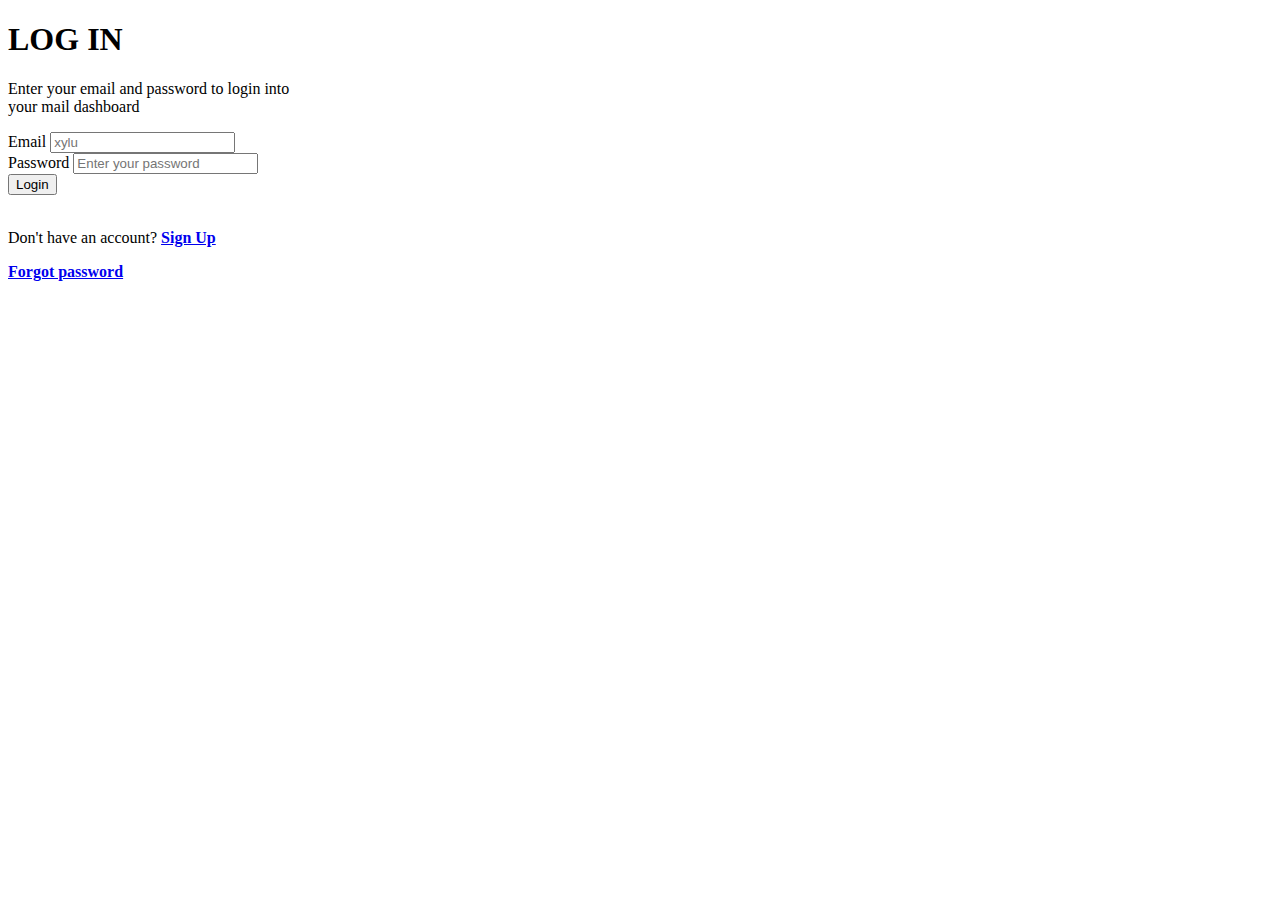
==== product_page/index.html @ f3577da6 "login not yet fixed" ====
<!DOCTYPE html>
<html lang="en">
<head>
    <meta charset="UTF-8">
    <meta name="viewport" content="width=device-width, initial-scale=1.0">
    <title>Products</title>
    <link rel="stylesheet" href="styles.css">
    <link href='https://unpkg.com/boxicons@2.1.4/css/boxicons.min.css' rel='stylesheet'>
    <link rel="stylesheet" href="/src/css/product.css">
    <link rel="preconnect" href="https://fonts.googleapis.com">
    <link rel="preconnect" href="https://fonts.gstatic.com" crossorigin>
    <link href="https://fonts.googleapis.com/css2?family=Dosis:wght@200;300;400;500;600;700;800&family=Inknut+Antiqua:wght@300;400;500;600;700;800;900&family=Inter:wght@100;200;300;400;500;600;700&family=Nunito:ital,wght@0,200;0,400;0,500;0,600;0,700;0,800;0,900;1,200;1,300;1,400;1,500;1,600;1,700;1,800;1,900&family=Poppins:ital,wght@0,100;0,200;0,300;0,400;0,500;0,600;0,700;0,800;0,900;1,100;1,200;1,300;1,400;1,500;1,600;1,700;1,800&display=swap" rel="stylesheet">
</head>
<body>
    <div class="header">
        <div class="logo">
            <img src="/public/asset/imges/empyrean logo 1.svg" alt="">
        </div>
        <ul class="navlist">
            <li><a href="#home">Home</a></li>
            <li><a href="#home">About US</a></li>
            <li><a href="#home">Premium Services</a></li>
            <li><a href="#home">Shop</a></li>
            <li><i class='bx bx-cart bx-sm' style="cursor: pointer;"></i></li>
            <li><p class="username" id='username'></p></li>
        </ul>

    </div>

    <div class="welcome">
        <div class="top-content">
            <h1>Welcome To The Empyrean Store.<br> Shop From Our Vast Collections Of Premium Wears</h1>
            <p>Celebrate love in all its forms with beautiful customized clothing's both for individuals and couples. 
                With over <b>2000</b> purchases on our <b>Online Store</b>, 
                we offer options to customize your choice inscriptions/words/images.
            </p>

            <div class="order-button">
                <button>Bulk Order</button>
                <div class="contact">
                    <a href="#">Contact us</a>
                    <i class='bx bx-right-arrow-alt bx-bi'></i>
                </div>
            </div>
            
        </div>
       

        <div class="top-image">
            <img src="/public/asset/imges/hero image for product page.svg" alt="">
        </div>
    </div>

    <div class="featured-products">
        <h2>Featured Products</h2>
        <div class="search-box">
            <div class="filter-box">
                <select>
                    <option value="none">filter</option>
                    <option value="all">All</option>
                    <option value="cheap">Cheap</option>
                    <option value="xl">xtra large</option>
                    <option value="large">large</option>
                </select>
            </div>

            <div class="search">
                <input type="text" name="" id="" placeholder="search">
                <button><i class='bx bx-search bx-sm'></i></button>
            </div>
        </div>

        <div class="product-contain">

           <div class="slide-left">
            <button><i class='bx bx-chevrons-left bx-sm' style="color: #D8D8D8;"></i></button>
           </div>

            <div class="product-container">
                <div class="product">
                    <div class="product-grid">
                        <img src="/public/asset/imges/blank-black-male-hoodie-sweatshirt-long-sleeve-with-clipping-path-png 2.svg" alt="">
                        <h3 class="product-name">ROM HOODIE</h3>
                        <p>100% woolen Rapture on my mind hoodie with cape.</p>
                        <div class="star">
                            <img src="/public/asset/imges/Star 1.svg" alt="">
                            <img src="/public/asset/imges/Star 1.svg" alt="">
                            <img src="/public/asset/imges/Star 1.svg" alt="">
                            <img src="/public/asset/imges/Star 1.svg" alt="">
                            <img src="/public/asset/imges/Star 5.svg" alt="">
                            <img src="/public/asset/imges/Star 5.svg" alt="">
                        </div>
                        <h3>$100:00</h3>
                        <button>ADD TO CART</button>
                    </div>
                </div>
        
                <div class="product">
                    <div class="product-grid">
                        <img src="/public/asset/imges/Frame 21 (3).svg" alt="">
                        <h3 class="product-name">ROM HOODIE</h3>
                        <p class="discription">100% woolen Rapture on my mind hoodie with cape.</p>
                        <div class="star">
                            <img src="/public/asset/imges/Star 1.svg" alt="">
                            <img src="/public/asset/imges/Star 1.svg" alt="">
                            <img src="/public/asset/imges/Star 1.svg" alt="">
                            <img src="/public/asset/imges/Star 1.svg" alt="">
                            <img src="/public/asset/imges/Star 5.svg" alt="">
                            <img src="/public/asset/imges/Star 5.svg" alt="">
                        </div>
                        <h3>$100:00</h3>
                        <button>ADD TO CART</button>
                    </div>
                </div>
        
                <div class="product">
                    <div class="product-grid">
                        <img src="/public/asset/imges/Frame 21.svg" alt="">
                        <h3 class="product-name">ROM HOODIE</h3>
                        <p class="discription">100% woolen Rapture on my mind hoodie with cape.</p>
                        <div class="star">
                            <img src="/public/asset/imges/Star 1.svg" alt="">
                            <img src="/public/asset/imges/Star 1.svg" alt="">
                            <img src="/public/asset/imges/Star 1.svg" alt="">
                            <img src="/public/asset/imges/Star 1.svg" alt="">
                            <img src="/public/asset/imges/Star 5.svg" alt="">
                            <img src="/public/asset/imges/Star 5.svg" alt="">
                        </div>
                        <h3>$100:00</h3>
                        <button>ADD TO CART</button>
                    </div>
                </div>
            </div>
             
            <div class="slide-left">
                <button><i class='bx bx-chevrons-right bx-sm' style="color: #D8D8D8;"></i></button>
            </div>
        </div>
       
    </div>

    <div class="customzed-container">
        <h2>Fully Customized</h2>

        <div class="product-containers" id="product-containers">
            <!-- <div class="products">
                <div class="product-grid">
                    <img src="/public/asset/imges/Frame 21.svg" alt="" name="product-image">
                    <h3 class="product-name" name="productName"></h3>
                    <p name="productDescription"></p>
                    <div class="star">
                        <img src="/public/asset/imges/Star 1.svg" alt="">
                        <img src="/public/asset/imges/Star 1.svg" alt="">
                        <img src="/public/asset/imges/Star 1.svg" alt="">
                        <img src="/public/asset/imges/Star 1.svg" alt="">
                        <img src="/public/asset/imges/Star 5.svg" alt="">
                        <img src="/public/asset/imges/Star 5.svg" alt="">
                    </div>
                    <h3 name="productPrice"></h3>
                    <button>ADD TO CART</button>
                </div>
            </div>
    
            <div class="products">
                <div class="product-grid">
                    <img src="/public/asset/imges/blank-black-male-hoodie-sweatshirt-long-sleeve-with-clipping-path-png 2.svg" alt="" id="product-image">
                    <h3 class="product-name" id="product-name"></h3>
                    <p class="discription" id="product-description"></p>
                    <div class="star">
                        <img src="/public/asset/imges/Star 1.svg" alt="">
                        <img src="/public/asset/imges/Star 1.svg" alt="">
                        <img src="/public/asset/imges/Star 1.svg" alt="">
                        <img src="/public/asset/imges/Star 1.svg" alt="">
                        <img src="/public/asset/imges/Star 5.svg" alt="">
                        <img src="/public/asset/imges/Star 5.svg" alt="">
                    </div>
                    <h3 id="product-price"></h3>
                    <button>ADD TO CART</button>
                </div>
            </div>
    
            <div class="products">
                <div class="product-grid">
                    <img src="/public/asset/imges/Frame 21 (3).svg" alt="" id="product-image">
                    <h3 class="product-name" id="product-name"></h3>
                    <p class="discription" id="product-description"></p>
                    <div class="star">
                        <img src="/public/asset/imges/Star 1.svg" alt="">
                        <img src="/public/asset/imges/Star 1.svg" alt="">
                        <img src="/public/asset/imges/Star 1.svg" alt="">
                        <img src="/public/asset/imges/Star 1.svg" alt="">
                        <img src="/public/asset/imges/Star 5.svg" alt="">
                        <img src="/public/asset/imges/Star 5.svg" alt="">
                    </div>
                    <h3 id="product-price"></h3>
                    <button>ADD TO CART</button>
                </div>
            </div>

            <div class="products">
                <div class="product-grid">
                    <img src="/public/asset/imges/Frame 21 (3).svg" alt="" id="product-image">
                    <h3 class="product-name" id="product-name"></h3>
                    <p id="product-description"></p>
                    <div class="star">
                        <img src="/public/asset/imges/Star 1.svg" alt="">
                        <img src="/public/asset/imges/Star 1.svg" alt="">
                        <img src="/public/asset/imges/Star 1.svg" alt="">
                        <img src="/public/asset/imges/Star 1.svg" alt="">
                        <img src="/public/asset/imges/Star 5.svg" alt="">
                        <img src="/public/asset/imges/Star 5.svg" alt="">
                    </div>
                    <h3 id="product-price"></h3>
                    <button>ADD TO CART</button>
                </div>
            </div>
    
            <div class="products">
                <div class="product-grid">
                    <img src="/public/asset/imges/Frame 21 (1).svg" alt="" id="product-image">
                    <h3 class="product-name" id="product-name"></h3>
                    <p class="discription" id="product-description"></p>
                    <div class="star">
                        <img src="/public/asset/imges/Star 1.svg" alt="">
                        <img src="/public/asset/imges/Star 1.svg" alt="">
                        <img src="/public/asset/imges/Star 1.svg" alt="">
                        <img src="/public/asset/imges/Star 1.svg" alt="">
                        <img src="/public/asset/imges/Star 5.svg" alt="">
                        <img src="/public/asset/imges/Star 5.svg" alt="">
                    </div>
                    <h3 id="product-price"></h3>
                    <button>ADD TO CART</button>
                </div>
            </div>
    
            <div class="products">
                <div class="product-grid">
                    <img src="/public/asset/imges/Frame 21 (4).svg" alt="" id="product-image">
                    <h3 class="product-name" id="product-name"></h3>
                    <p class="discription" id="product-description"></p>
                    <div class="star">
                        <img src="/public/asset/imges/Star 1.svg" alt="">
                        <img src="/public/asset/imges/Star 1.svg" alt="">
                        <img src="/public/asset/imges/Star 1.svg" alt="">
                        <img src="/public/asset/imges/Star 1.svg" alt="">
                        <img src="/public/asset/imges/Star 5.svg" alt="">
                        <img src="/public/asset/imges/Star 5.svg" alt="">
                    </div>
                    <h3 id="product-price"></h3>
                    <button>ADD TO CART</button>
                </div>
            </div>

            
            <div class="products">
                <div class="product-grid" >
                    <img src="/public/asset/imges/blank-black-male-hoodie-sweatshirt-long-sleeve-with-clipping-path-png 2.svg" alt="" id="product-image">
                    <h3 class="product-name" id="product-name"></h3>
                    <p id="product-description"></p>
                    <div class="star">
                        <img src="/public/asset/imges/Star 1.svg" alt="">
                        <img src="/public/asset/imges/Star 1.svg" alt="">
                        <img src="/public/asset/imges/Star 1.svg" alt="">
                        <img src="/public/asset/imges/Star 1.svg" alt="">
                        <img src="/public/asset/imges/Star 5.svg" alt="">
                        <img src="/public/asset/imges/Star 5.svg" alt="">
                    </div>
                    <h3 id="product-price"></h3>
                    <button>ADD TO CART</button>
                </div>
            </div>
    
            <div class="products">
                <div class="product-grid">
                    <img src="/public/asset/imges/hero image for product page.svg" alt="" id="product-image">
                    <h3 class="product-name" id="product-name"></h3>
                    <p class="discription" id="product-description"></p>
                    <div class="star">
                        <img src="/public/asset/imges/Star 1.svg" alt="">
                        <img src="/public/asset/imges/Star 1.svg" alt="">
                        <img src="/public/asset/imges/Star 1.svg" alt="">
                        <img src="/public/asset/imges/Star 1.svg" alt="">
                        <img src="/public/asset/imges/Star 5.svg" alt="">
                        <img src="/public/asset/imges/Star 5.svg" alt="">
                    </div>
                    <h3 id="product-price"></h3>
                    <button>ADD TO CART</button>
                </div>
            </div>
    
            <div class="products">
                <div class="product-grid">
                    <img src="/public/asset/imges/Frame 21.svg" alt="" id="product-image">
                    <h3 class="product-name" id="product-name"></h3>
                    <p class="discription" id="product-description"></p>
                    <div class="star">
                        <img src="/public/asset/imges/Star 1.svg" alt="">
                        <img src="/public/asset/imges/Star 1.svg" alt="">
                        <img src="/public/asset/imges/Star 1.svg" alt="">
                        <img src="/public/asset/imges/Star 1.svg" alt="">
                        <img src="/public/asset/imges/Star 5.svg" alt="">
                        <img src="/public/asset/imges/Star 5.svg" alt="">
                    </div>
                    <h3 id="product-price"></h3>
                    <button>ADD TO CART</button>
                </div>
            </div>

            
            <div class="products">
                <div class="product-grid">
                    <img src="/public/asset/imges/Frame 21 (1).svg" alt="" id="product-image">
                    <h3 class="product-name" id="product-name"></h3>
                    <p id="product-description"></p>
                    <div class="star">
                        <img src="/public/asset/imges/Star 1.svg" alt="">
                        <img src="/public/asset/imges/Star 1.svg" alt="">
                        <img src="/public/asset/imges/Star 1.svg" alt="">
                        <img src="/public/asset/imges/Star 1.svg" alt="">
                        <img src="/public/asset/imges/Star 5.svg" alt="">
                        <img src="/public/asset/imges/Star 5.svg" alt="">
                    </div>
                    <h3 id="product-price"></h3>
                    <button>ADD TO CART</button>
                </div>
            </div>
    
            <div class="products">
                <div class="product-grid">
                    <img src="/public/asset/imges/blank-black-male-hoodie-sweatshirt-long-sleeve-with-clipping-path-png 2.svg" alt="" id="product1-image">
                    <h3 class="product-name" id="product-name"></h3>
                    <p class="discription" id="product-description"></p>
                    <div class="star">
                        <img src="/public/asset/imges/Star 1.svg" alt="">
                        <img src="/public/asset/imges/Star 1.svg" alt="">
                        <img src="/public/asset/imges/Star 1.svg" alt="">
                        <img src="/public/asset/imges/Star 1.svg" alt="">
                        <img src="/public/asset/imges/Star 5.svg" alt="">
                        <img src="/public/asset/imges/Star 5.svg" alt="">
                    </div>
                    <h3 id="product-price"></h3>
                    <button>ADD TO CART</button>
                </div>
            </div>
    
            <div class="products">
                <div class="product-grid">
                    <img src="/public/asset/imges/Frame 21 (3).svg" alt="" id="product-image">
                    <h3 class="product-name"></h3>
                    <p class="discription" id="product-description"></p>
                    <div class="star">
                        <img src="/public/asset/imges/Star 1.svg" alt="">
                        <img src="/public/asset/imges/Star 1.svg" alt="">
                        <img src="/public/asset/imges/Star 1.svg" alt="">
                        <img src="/public/asset/imges/Star 1.svg" alt="">
                        <img src="/public/asset/imges/Star 5.svg" alt="">
                        <img src="/public/asset/imges/Star 5.svg" alt="">
                    </div>
                    <h3 id="product-price"></h3>
                    <button>ADD TO CART</button>
                </div>
            </div>
        </div> -->

        <!-- <div class="next">
            <button><i class='bx bx-chevrons-left bx-sm' style="color: #D8D8D8;"></i></button>
            <button>1</button>
            <button>2</button>
            <button>3</button>
            <button>4</button>
            <button>5</button>
            <button><i class='bx bx-chevrons-right bx-sm' style="color: #D8D8D8;"></i></button>
        </div> -->
    </div>

     <div class="next">
            <button><i class='bx bx-chevrons-left bx-sm' style="color: #D8D8D8;"></i></button>
            <button>1</button>
            <button>2</button>
            <button>3</button>
            <button>4</button>
            <button>5</button>
            <button><i class='bx bx-chevrons-right bx-sm' style="color: #D8D8D8;"></i></button>
        </div>


    <div class="subscribe">
        <h2>Subscribe To Our Newsletter</h2>
        <div class="email-box">
            <input type="email" placeholder="name@gmail.com">
            <p>We love to hear from you</p>
        </div>
    </div>

    <div class="footer">
        <div class="footer-u">
            <img src="/public/asset/imges/empyrean logo 2.svg" alt="">
            <p>
                Love is the universal language that binds us all. 
                We celebrate love in all its forms. We offer advice, support, 
                and inspiration to foster healthy relationships and a compassionate world.
            </p>
            <div class="nav">
                <div class="nav-list">
                    <ul>
                        <li><a href="#">Home</a></li>
                        <li><a href="#">About us</a></li>
                        <li><a href="#">Testimonials</a></li>
                    </ul>
                    <ul>
                        <li><a href="#">Shop</a></li>
                        <li><a href="#">Premium Services</a></li>
                        <li><a href="#">Newsletter</a></li>
                    </ul>
                </div>
    
                <div class="email">
                    <i class='bx bx-envelope bx-lg'></i>
                    <p>@Empyrean2023</p>
                </div>
            </div>
        </div>
    </div>

    <script src="/src/js/product.js"></script>
</body>
</html>
---- src/css/product.css ----
:root{
    --nav-bg: #7ACBCE;
    --color: black;
    --norm-text-size: 15px;
    --stars-color: #170b0320;
    --product-bg: #C9AB9626;
    --cart-box: #C9AB96;
    --icon: #D8D8D8;
}

*{
    padding: 0;
    margin: 0;
    list-style: none;
    text-decoration: none;
    font-family: 'Poppins', sans-serif;
    scroll-behavior: smooth;
}


.header .logo img{
    width: 380px;
    width: 180px;
}

.header ul i.menu{
    display: none
}

.header .navlist{
    display: flex;
    gap: 35px;
}

.header .navlist a{
    color: var(--color);
}

.header{
    display: flex;
    justify-content: center;
    gap: 15rem;
    align-items: center;
    top: 0;
    left: 0;
    border-bottom: 1px solid var(--nav-bg);
    width: 100%;
    background: #7ACBCE;
    position: fixed;
    z-index: 1000;
}

.top-content h1{
    max-width: 450px;
    font-size: 40px;
    letter-spacing: .1px;
    font-weight: 500;
}

.top-content p{
    max-width: 500px;
    font-size: 15px;
    letter-spacing: 1px;
    font-weight: 200;
    margin-top: .1rem;
    line-height: 1.2rem;
}

.top-content .order-button button{
    border: 1px solid #C9AB96;
    background: #C9AB96;
    height: 30px;
    width: 150px;
    cursor: pointer;
    font-size: 17px;
    font-weight: 500;
}

.top-content .order-button{
    display: flex;
    gap: 50px;
    margin-top: 2rem;
}

.top-content .order-button .contact a{
    color: black;
    font-size: 24px;
    font-weight: 500;
    align-items: center;
}

.top-content .order-button .contact i{
    width: 20px;
    height: 50px
}

.top-content .order-button .contact{
    cursor: pointer;
}

.top-image img{
    height: 500px;
    width: 100%;
}

.welcome{
    height: 100vh;
    width: 100%;
    display: flex;
    align-items: center;
    grid-gap: 1rem;
    margin-top: 10rem;
}

.search button{
    height: 30px;
    width: 50px;
    align-items: center;
    border: none;
    background: var(--nav-bg);
    border-radius: 3px;
    cursor: pointer;
}

.search button i{
    margin-top: 5px;
    color: #ffffff;
}

.search input{
    border: 1px solid var(--nav-bg);
    height: 30px;
    border-radius: 3px;
    font-size: var(--norm-text-size);
    font-weight: 400;
    text-align: center;
    width: 200px;

}


.search{
    display: flex;
    gap: 10px;
}

.filter-box select{
    border: 1px solid var(--nav-bg);
    height: 30px;
    border-radius: 3px;
    font-size: var(--norm-text-size);
    font-weight: 400;
    width: 200px;
}

.search-box{
    display: flex;
    gap: 10px;
    justify-content: end;
    margin-bottom: 20px;
    margin-top: 40px;
}



.top-content{
   padding: 20px 0px 0px 13rem;
}

.featured-products h2{
    display: flex;
    justify-content: center;
    font-weight: 500;
}

.product-grid img{
    width: 200px;
    height: 250px;
}

.product-container{
    display: grid;
    grid-template-columns: repeat(3, 9fr);
    gap: 1rem;
    height: 640px;
    width: 80%;
    align-items: center;
}

.product-contain{
    background: var(--nav-bg);
    height: 650px;
    width: 100%;
    display: flex;
    justify-content: center;
    gap: 20px;
    align-items: center;
}

.slide-left button{
    width: 40px;
    height: 40px;
    border-radius: 20px;
    border: none;
    background: var(--cart-box);
    font-family: 'podkova'sans-serif;
    font-weight: 400;
    cursor: pointer;
}



.product{
    border: 1px solid #ffffff;
    background: #ffffff;
    border-radius: 28px;
    height: 500px;
    width: 100%;
    top: 0;
}

.product-grid h3{
    font-weight: 600;
    font-size: 20px;
    text-align: center;
}

.product-grid p{
    text-align: center;
    font-weight: 400;
    font-size: 15px;
    margin-top: 10px;
    max-height: 10px;
}

.product-grid .star img{
    width: 20px;
    height: 20px;
    margin-top: 100px;
}

.product-grid button{
    background: var(--cart-box);
    border: 1px solid var(--cart-box);
    width: 170px;
    height: 30px;
    font-weight: 500;
    font-size: 17px;
    margin-top: 10px;
    color: black;
    text-align: center;
    cursor: pointer;
}

.customzed-container .product-containers{
    display: grid;
    grid-template-columns: repeat(3, 9fr);
    gap: 2rem;
    height: 650px;
    width: 90%;
    align-items: center;
    margin: auto;
    
}

.customzed-container .product-containers .products{
    border: 1px solid var(--product-bg);
    background: var(--product-bg);
    border-radius: 28px;
    height: 550px;
    row-gap: 1rem;
}

.product-grid {
    display: flex;
    flex-direction: column;
    align-items: center;
    justify-content: center;
}

.customzed-container h2{
    display: flex;
    justify-content: center;
    font-weight: 500;
    margin-bottom: 70px;
    text-align: center;
}

.customzed-container .next button{
    width: 30px;
    height: 30px;
    border-radius: 15px;
    border: none;
    background: var(--product-bg);
    align-items: center;
    font-family: 'podkova'sans-serif;
    font-weight: 400;
    cursor: pointer;
}

.customzed-container .next{
    justify-content: center;
    display: flex;
    gap: 10px;
    margin-top: 142rem;
    margin-bottom: 7rem;
}

.subscribe{
    border: 1px solid var(--nav-bg);
    height: 200px;
    width: 100%;
    background: #7ACBCE;
    text-align: center;
}

.subscribe h2{
    font-size: 35px;
    font-weight: 500;
    margin-top: 2rem;
}

.subscribe .email-box{
    border: 1px solid #ffffff;
    display: flex;
    justify-content: center;
    width: 700px;
    height: 30px;
}

.subscribe .email-box p{
    border: 1px solid black;
    background: black;
    color: #ffffff;
    width: 100%;
    height: 100%;
    font-weight: 400;
    font-size: 13px;
}

.subscribe .email-box input{
    width: 500px;
    border: none;
    height: 100%;
    font-size: var(--norm-text-size);
    font-weight: 400;
}

.subscribe .email-box{
    margin: auto;
    margin-top: 30px;
    align-items: center;
}

.footer{
    background: black;
    color: #ffffff;
    height: auto;
    border: 1px solid black;
    width: 100%;
    height: auto;
}

.footer .nav ul a{
    color: #ffffff;
    font-size: 13px;
    font-weight: 500;
}

.footer .nav .nav-list{
    display: flex;
    gap: 20px;
}

.footer .nav .email{
    display: flex;
    gap: 10px;
}

.footer .nav .email p{
   margin-top: 10px;
}

.footer .nav{
    display: flex;
    gap: 50px;
    margin-bottom: 2rem;
    margin-top: 20px;
}

.footer p{
    max-width: 400px;
}

.footer .footer-u{
    margin-left: 20rem;
}


@media (max-width:768px){
    .header{
        gap: 10px;
    }

    .navlist{
        display: flex;
        top: -1000px;
        right: 0;
        left: 0;
        background-color: var(--bg-color);
        text-align: left;
        padding: 0 5%;
        transition: all .45s ease;
        font-size: 15px;
    }

    .product-container{
        display: grid;
        grid-template-columns: repeat(1, 9fr);
        gap: 1rem;
        height: 640px;
        width: 60%;
        align-items: center;
        margin-top: -900px;
    }

    .product-contain{
        background: var(--nav-bg);
        height: 1700px;
        width: 100%;
        display: flex;
        justify-content: center;
        gap: 10px;
        align-items: center;
    }

    .customzed-container .product-containers{
        display: grid;
        grid-template-columns: repeat(2, 9fr);
        gap: 2rem;
        height: 650px;
        width: 90%;
        align-items: center;
        margin: auto;
        
    }

    .customzed-container .product-containers .products{
        border: 1px solid var(--product-bg);
        background: var(--product-bg);
        border-radius: 28px;
        height: 700px;
        row-gap: 1rem;
    }
    
    .customzed-container .product-containers .products .product-grid .star img{
        width: 20px;
        height: 20px;
        margin-top: 190px;
    }
    

    .customzed-container .next{
        justify-content: center;
        display: flex;
        gap: 10px;
        margin-top: 328rem;
        margin-bottom: 7rem;
    }

    .subscribe{
        border: 1px solid var(--nav-bg);
        height: 200px;
        width: 100%;
        background: #7ACBCE;
        text-align: center;
    }

    .subscribe h2{
        font-size: 30px;
        font-weight: 500;
        margin-top: 1rem;
    }

    .subscribe .email-box{
        width: 400px;
        height: 30px;
    }

    .footer{
        width: 100%;
        height: auto;
    }
    
    .footer .footer-u{
        margin-left: 1rem;
        justify-content: center;
    }

    .welcome{
        height: 100vh;
        width: 100%;
        display: flex;
        flex-direction: column;
        justify-content: center;
        align-items: center;
        grid-gap: 1rem;
        margin-top: 15rem;
        margin-bottom: 10rem;
        margin-left: -10px;
        text-align: center;
    }

    .welcome .top-content{
       display: flex;
       flex-direction: column;
       justify-content: center;
       margin-top: 20px;
       margin-left: -10rem;
    }

    .top-image img{
        height: 350px;
        width: 100%;
    }

}
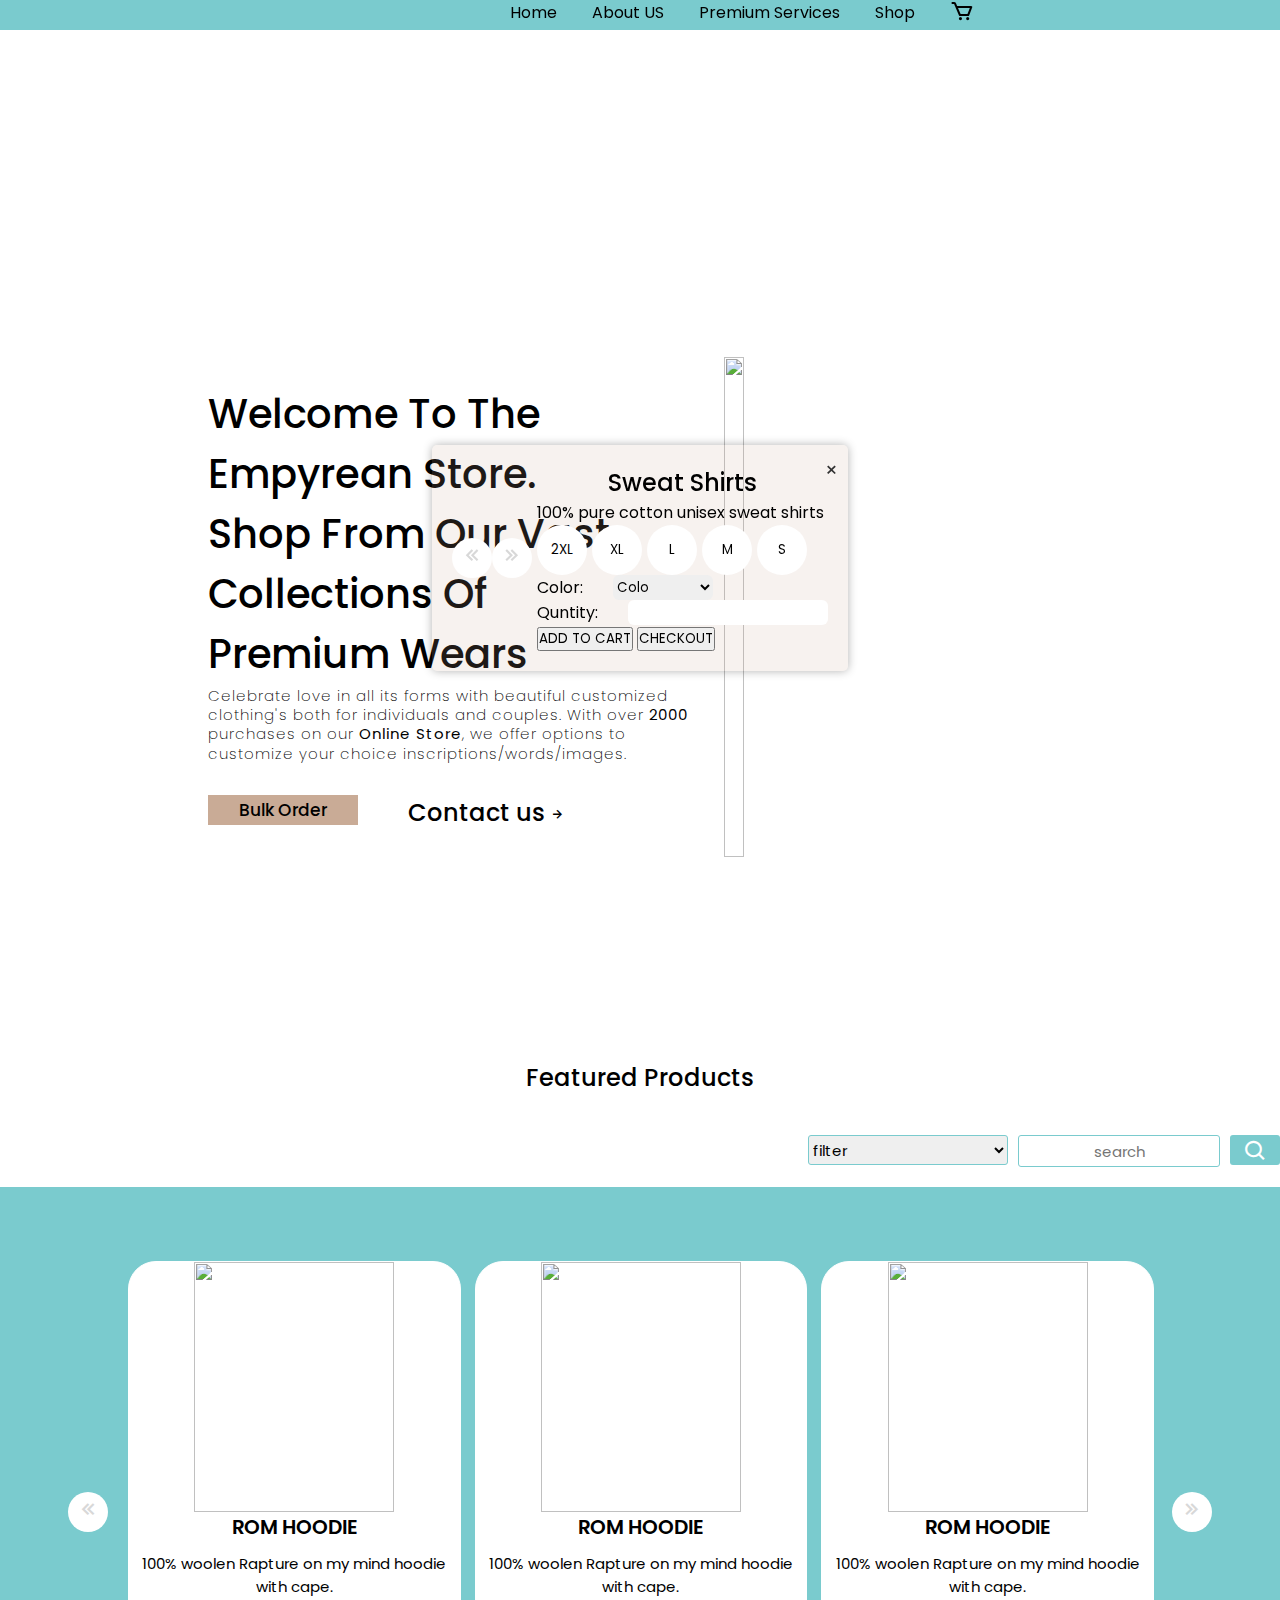
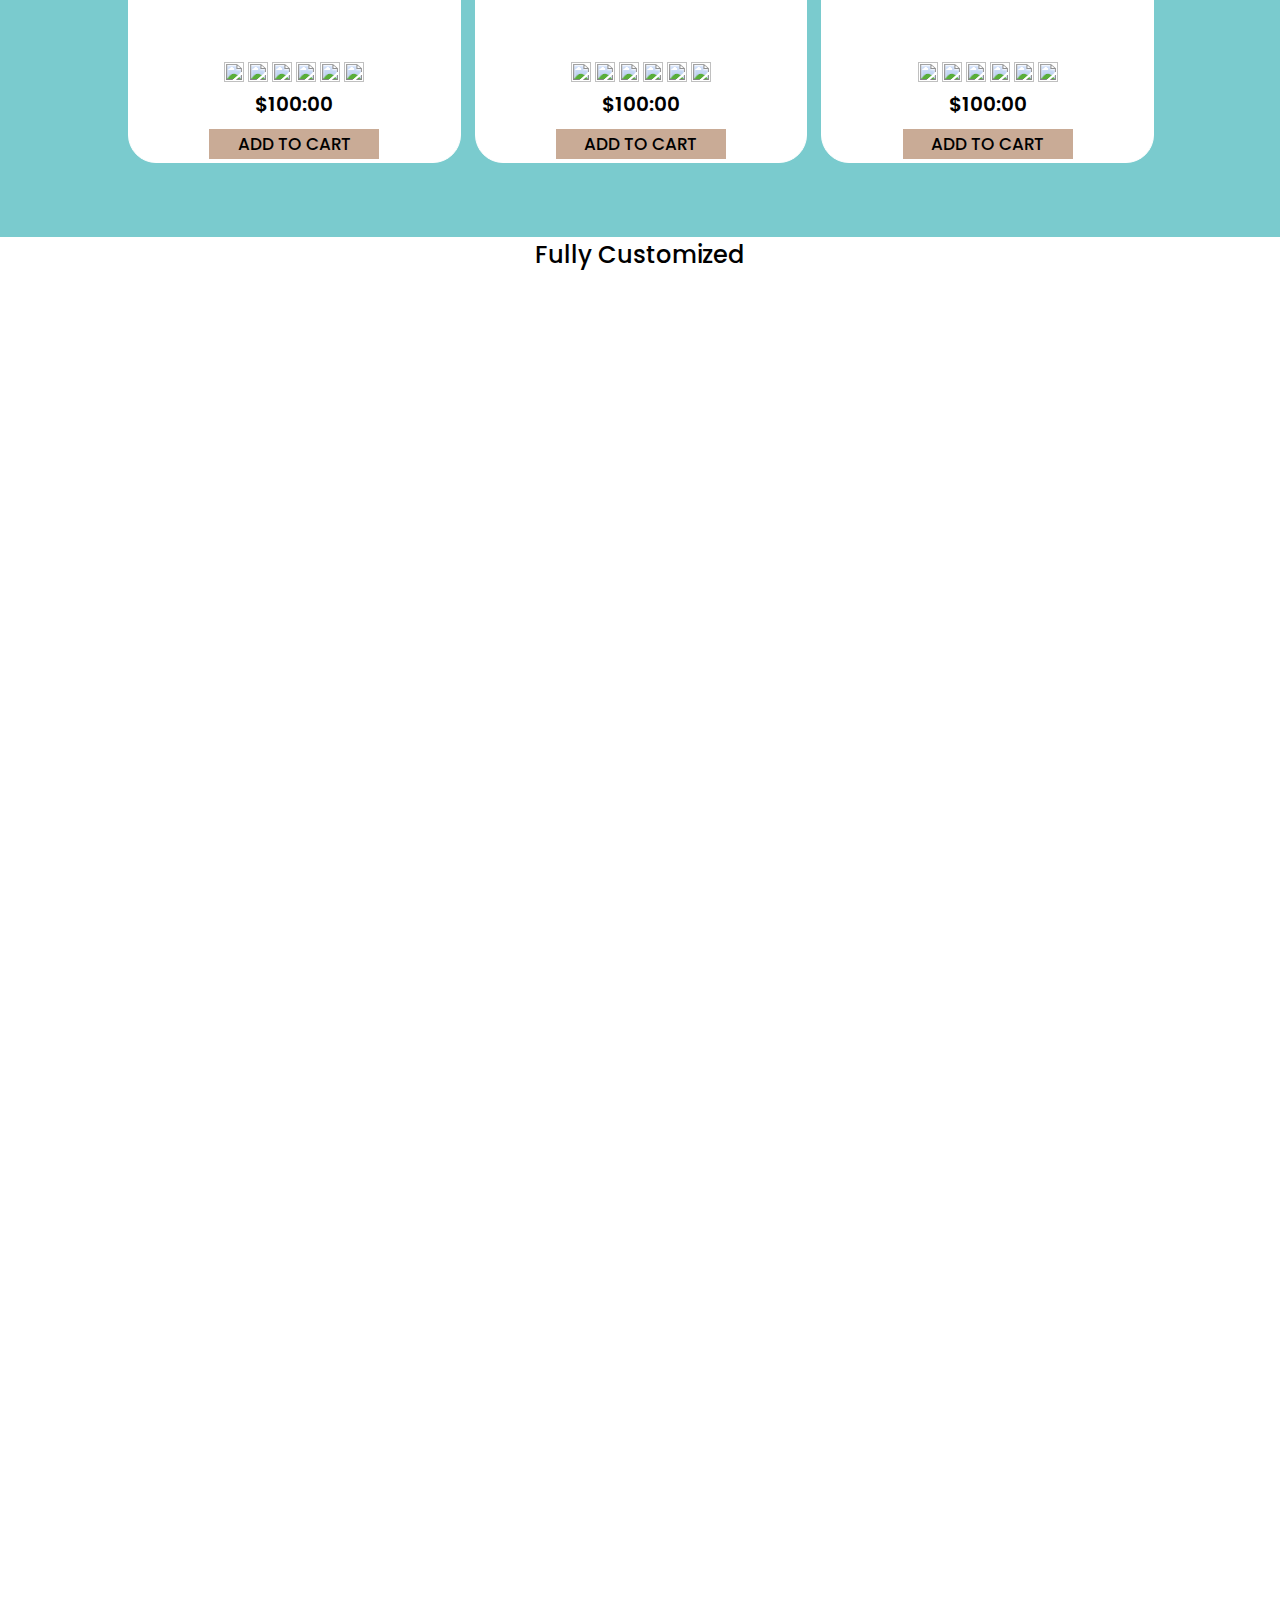
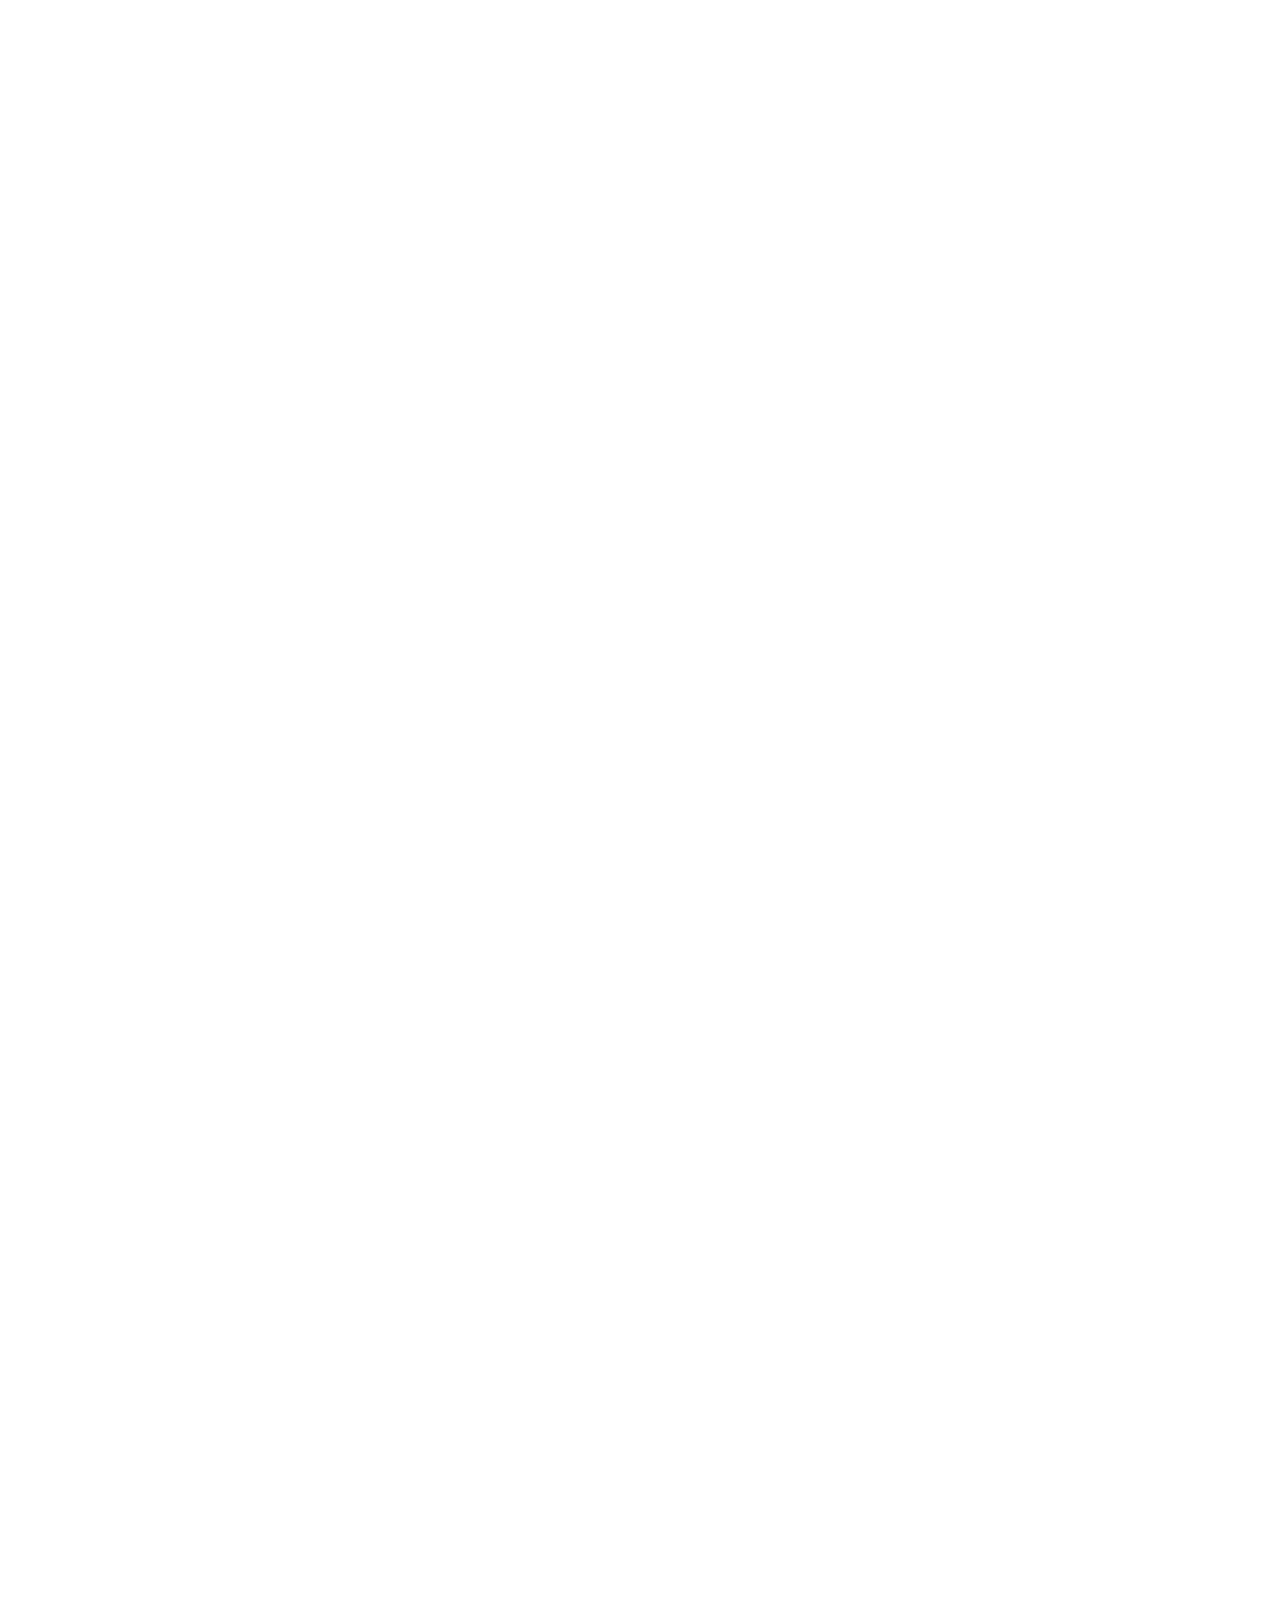
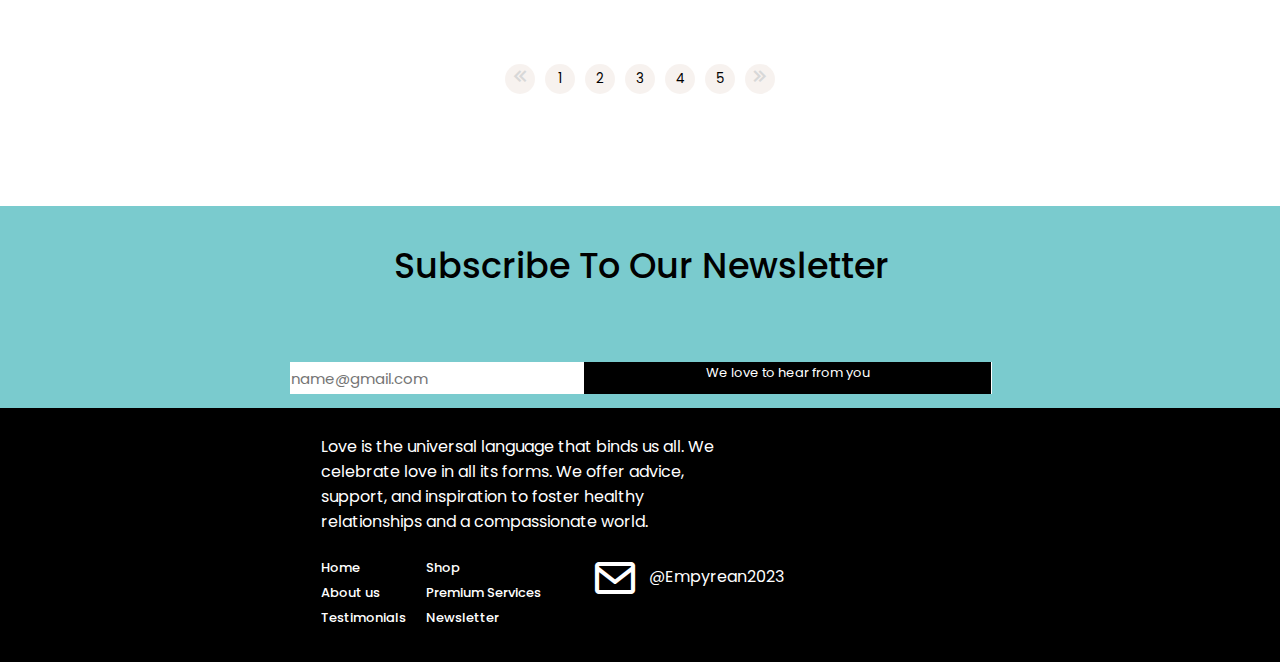
==== commit 8ddb866b: "latesstt" ====
--- a/product_page/index.html
+++ b/product_page/index.html
@@ -70,6 +70,64 @@
             </div>
         </div>
 
+
+        <div class="popup-container">
+           
+        
+            <div class="popup-background" id="popup-background"></div>
+        
+            <div id="popup" class="popup">
+                <span class="close" id="close-popup">&times;</span>
+                <div class="cart-container">
+                    <div class="cart-img">
+                        <div class="slide-left">
+                            <button><i class='bx bx-chevrons-left bx-sm' style="color: #D8D8D8;"></i></button>
+                        </div>
+                
+                        <img src="/public/asset/imges/Frame 21 (2).svg" alt="">
+    
+                        <div class="slide-left">
+                            <button><i class='bx bx-chevrons-right bx-sm' style="color: #D8D8D8;"></i></button>
+                        </div>
+                    </div>
+
+                    <div class="details">
+                        <h2>Sweat Shirts</h2>
+                        <p>100% pure cotton unisex sweat shirts</p>
+                        <div class="sizes">
+                            <button>2XL</button>
+                            <button>XL</button>
+                            <button>L</button>
+                            <button>M</button>
+                            <button>S</button>
+                        </div>
+
+                        <div class="type">
+                            <p>Color:</p>
+                            <select name="" id="">
+                                <option value="Color">Colo</option>
+                                <option value="Red">RED</option>
+                                <option value="White">BLUE</option>
+                                <option value="Blue">YELLOW</option>
+                            </select>
+                        </div>
+                        <div class="quntity">
+                            <p>Quntity:</p>
+                            <input type="text" name="" id="">
+                        </div>
+
+                        <div class="add">
+                            <button>ADD TO CART</button>
+                            <button>CHECKOUT</button>
+                        </div>
+                    </div>
+                </div>
+                
+            </div>
+        </div>
+
+
+
         <div class="product-contain">
 
            <div class="slide-left">
@@ -91,7 +149,7 @@
                             <img src="/public/asset/imges/Star 5.svg" alt="">
                         </div>
                         <h3>$100:00</h3>
-                        <button>ADD TO CART</button>
+                        <button id="show-popup">ADD TO CART</button>
                     </div>
                 </div>
         
@@ -109,7 +167,7 @@
                             <img src="/public/asset/imges/Star 5.svg" alt="">
                         </div>
                         <h3>$100:00</h3>
-                        <button>ADD TO CART</button>
+                        <button id="show-popup">ADD TO CART</button>
                     </div>
                 </div>
         
@@ -127,7 +185,7 @@
                             <img src="/public/asset/imges/Star 5.svg" alt="">
                         </div>
                         <h3>$100:00</h3>
-                        <button>ADD TO CART</button>
+                        <button id="show-popup">ADD TO CART</button>
                     </div>
                 </div>
             </div>
--- a/src/css/product.css
+++ b/src/css/product.css
@@ -202,7 +202,7 @@
     height: 40px;
     border-radius: 20px;
     border: none;
-    background: var(--cart-box);
+    background: #ffffff;
     font-family: 'podkova'sans-serif;
     font-weight: 400;
     cursor: pointer;
@@ -394,6 +394,103 @@
 
 .footer .footer-u{
     margin-left: 20rem;
+}
+
+
+
+.cart-container .cart-img{
+    display: flex;
+    flex-direction: row;
+    align-items: center;
+}
+
+.cart-container{
+    display: flex;
+    gap: 5px;
+}
+
+.cart-container .details .sizes button{
+    border: none;
+    background: #ffffff;
+    width: 50px;
+    height: 50px;
+    border-radius: 25px;
+}
+
+.cart-container .details .sizes{
+    display: flex;
+    flex-direction: row;
+    gap: 5px;
+}
+
+
+.cart-container .details .type{
+    display: flex;
+    gap: 30px;
+}
+
+.cart-container .details .type select{
+    border: none;
+    border-radius: 6px;
+    width: 100px;
+}
+
+.cart-container .details .quntity{
+    display: flex;
+    gap: 30px;
+}
+
+.cart-container .details .quntity input{
+    border: none;
+    border-radius: 6px;
+    width: 200px;
+}
+
+.cart-container .details .add{
+    gap: 100px;
+}
+
+
+
+.popup-container {
+    position: relative;
+}
+
+.popup-background {
+    display: none;
+    position: fixed;
+    top: 0;
+    left: 0;
+    width: 100%;
+    height: 100%;
+    background: #ffffff; /* Semi-transparent black background for the blur effect */
+    backdrop-filter: blur(10px); /* CSS backdrop-filter for blur effect */
+   
+}
+
+.popup {
+    position: fixed;
+    top: 62%;
+    left: 50%;
+    transform: translate(-50%, -50%);
+    background-color: var(--product-bg);
+    padding: 20px;
+    border-radius: 5px;
+    box-shadow: 0 0 10px rgba(0, 0, 0, 0.3);
+    z-index: 2; /* Ensure the popup is above the background */
+}
+
+.close {
+    position: absolute;
+    top: 10px;
+    right: 10px;
+    font-size: 20px;
+    cursor: pointer;
+    color: #333;
+}
+
+.popup-container button {
+    z-index: 1; /* Ensure the button is below the popup */
 }
 
 
